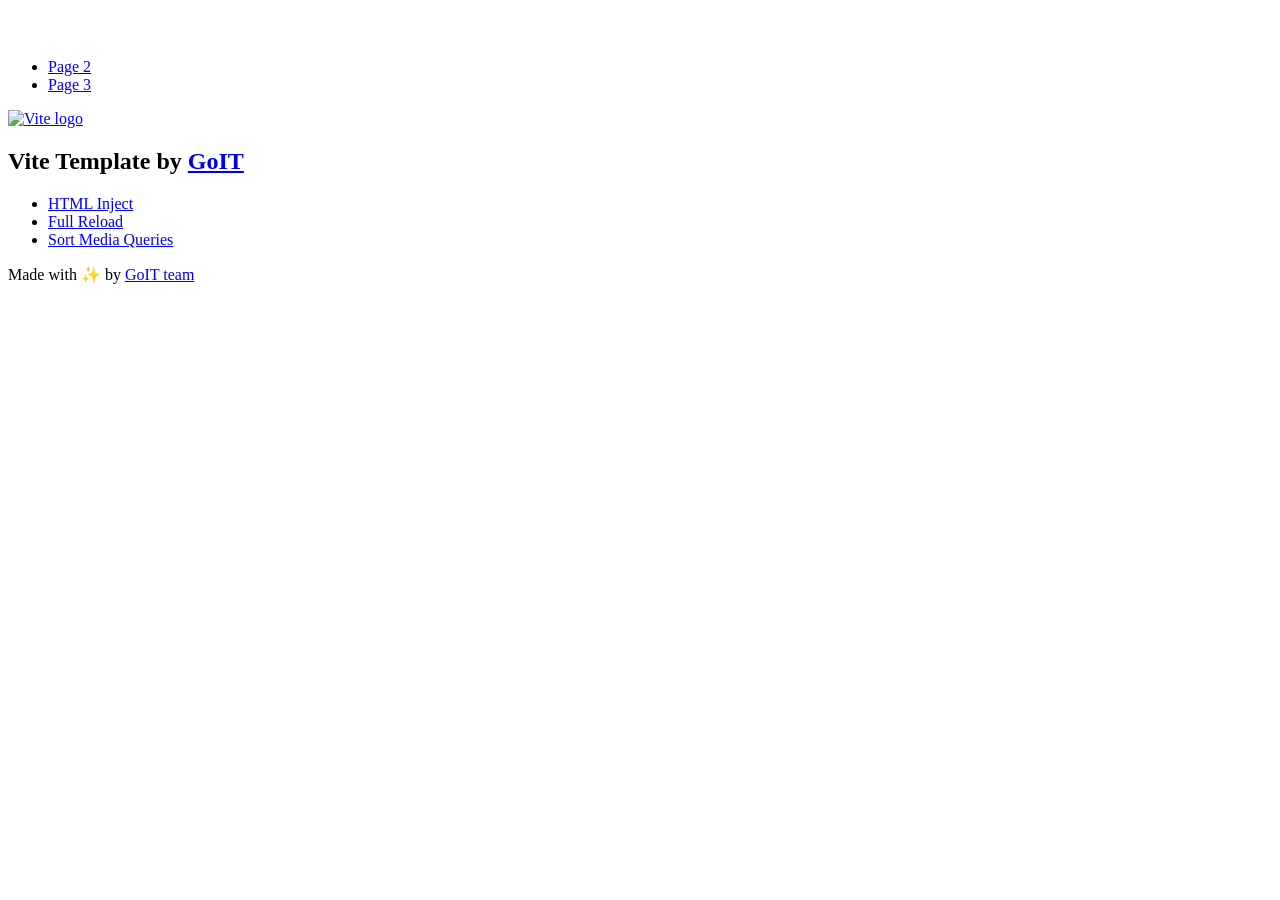
==== index.html @ 0ad05675 "Deploying to gh-pages from @ kwinto7/goit-js-hw-11@9bd104318e17f42b44902b6c83a55f679acb86c0 🚀" ====
<!DOCTYPE html>
<html lang="en">
  <head>
    <meta charset="UTF-8" />
    <link rel="icon" type="image/svg+xml" href="/vanilla-app-template/favicon.svg" />
    <meta name="viewport" content="width=device-width, initial-scale=1.0" />
    <title>Vanilla App Template</title>
    <script type="module" crossorigin src="/vanilla-app-template/index.js"></script>
    <link rel="stylesheet" crossorigin href="/vanilla-app-template/assets/styles-DvPDDfy5.css">
  </head>
  <body>
    <header class="header">
  <div class="container">
    <nav class="nav">
      <a class="nav-logo" href="./index.html" aria-label="Site logo">
        <svg class="nav-logo-icon" width="100" height="30">
          <use href="/vanilla-app-template/assets/sprite-E8vg0sBb.svg#logo"></use>
        </svg>
      </a>
      <ul class="nav-list">
        <li class="nav-item">
          <a class="nav-link {=$highlight-act}" href="./page-2.html">Page 2</a>
        </li>
        <li class="nav-item">
          <a class="nav-link {=$highlight-curr}" href="./page-3.html">Page 3</a>
        </li>
      </ul>
    </nav>
  </div>
</header>


    <main>
      <!-- Loads the specified .html file -->
      <section class="vite-promo">
  <div class="container">
    <div class="vite-promo-thumb">
      <a
        class="vite-promo-link"
        href="https://vitejs.dev/"
        target="_blank"
        rel="noopener noreferrer"
        aria-label="Link to Vite official website"
        title="Vite.js  build tool"
      >
        <!-- Path to images as from index.html file -->
        <img
          class="pic"
          src="/vanilla-app-template/assets/vite-logo-9o_aqrTe.png"
          alt="Vite logo"
          width="640"
          height="640"
        />
      </a>
    </div>
    <h1 class="main-title">
      <span class="main-title-gradient">Vite</span>
      Template by
      <a
        class="main-title-link"
        href="https://github.com/goitacademy/vanilla-app-template"
        target="_blank"
        rel="noopener noreferrer"
      >
        GoIT
      </a>
    </h1>
  </div>
</section>

      <article class="badges">
  <div class="container">
    <ul class="badges-list">
      <li class="badges-item">
        <a
          class="badges-link"
          href="https://www.npmjs.com/package/vite-plugin-html-inject"
          target="_blank"
          rel="noopener noreferrer"
        >
          HTML Inject
        </a>
      </li>
      <li class="badges-item">
        <a
          class="badges-link"
          href="https://www.npmjs.com/package/vite-plugin-full-reload"
          target="_blank"
          rel="noopener noreferrer"
        >
          Full Reload
        </a>
      </li>
      <li class="badges-item">
        <a
          class="badges-link"
          href="https://www.npmjs.com/package/postcss-sort-media-queries"
          target="_blank"
          rel="noopener noreferrer"
        >
          Sort Media Queries
        </a>
      </li>
    </ul>
  </div>
</article>

    </main>

    <footer class="footer">
  <div class="container">
    <p class="footer-desc">
      Made with ✨ by
      <a
        class="footer-link"
        href="https://goit.global/ua/"
        target="_blank"
        rel="noopener noreferrer"
      >
        GoIT team
      </a>
    </p>
  </div>
</footer>


  </body>
</html>
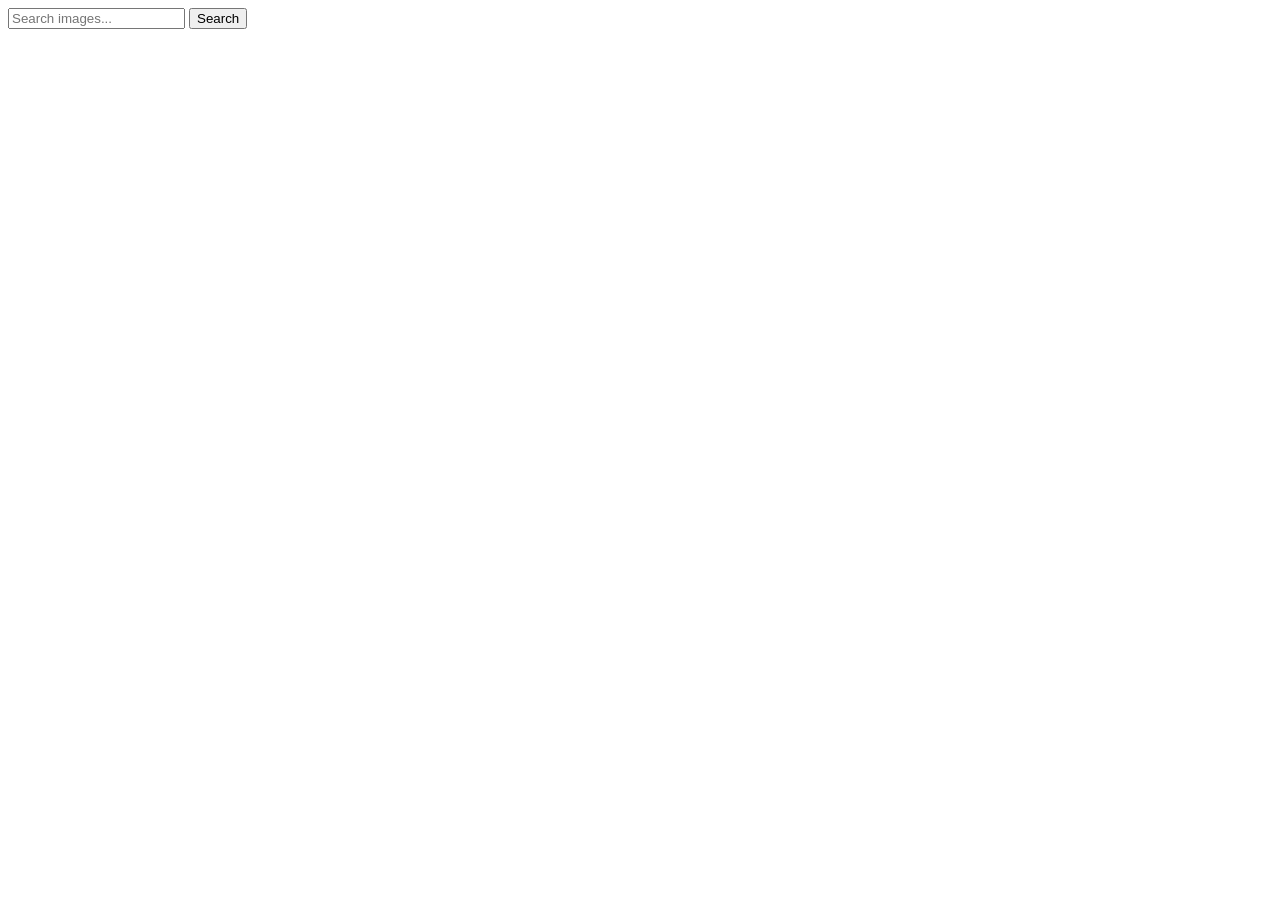
==== commit 84a7f3e7: "Deploying to gh-pages from @ kwinto7/goit-js-hw-11@1e14a7a35780877eb77512208133431b56f48108 🚀" ====
--- a/index.html
+++ b/index.html
@@ -2,127 +2,29 @@
 <html lang="en">
   <head>
     <meta charset="UTF-8" />
-    <link rel="icon" type="image/svg+xml" href="/vanilla-app-template/favicon.svg" />
+    <link rel="icon" type="image/svg+xml" href="/favicon.svg" />
     <meta name="viewport" content="width=device-width, initial-scale=1.0" />
     <title>Vanilla App Template</title>
-    <script type="module" crossorigin src="/vanilla-app-template/index.js"></script>
-    <link rel="stylesheet" crossorigin href="/vanilla-app-template/assets/styles-DvPDDfy5.css">
+    <script type="module" crossorigin src="/goit-js-hw-11/index.js"></script>
+    <link rel="modulepreload" crossorigin href="/goit-js-hw-11/assets/vendor-D8_O3--j.js">
+    <link rel="stylesheet" crossorigin href="/goit-js-hw-11/assets/vendor-DumFYO8Z.css">
+    <link rel="stylesheet" crossorigin href="/goit-js-hw-11/assets/index-D8Btx21I.css">
   </head>
   <body>
-    <header class="header">
-  <div class="container">
-    <nav class="nav">
-      <a class="nav-logo" href="./index.html" aria-label="Site logo">
-        <svg class="nav-logo-icon" width="100" height="30">
-          <use href="/vanilla-app-template/assets/sprite-E8vg0sBb.svg#logo"></use>
-        </svg>
-      </a>
-      <ul class="nav-list">
-        <li class="nav-item">
-          <a class="nav-link {=$highlight-act}" href="./page-2.html">Page 2</a>
-        </li>
-        <li class="nav-item">
-          <a class="nav-link {=$highlight-curr}" href="./page-3.html">Page 3</a>
-        </li>
-      </ul>
-    </nav>
-  </div>
-</header>
-
-
     <main>
-      <!-- Loads the specified .html file -->
-      <section class="vite-promo">
-  <div class="container">
-    <div class="vite-promo-thumb">
-      <a
-        class="vite-promo-link"
-        href="https://vitejs.dev/"
-        target="_blank"
-        rel="noopener noreferrer"
-        aria-label="Link to Vite official website"
-        title="Vite.js  build tool"
-      >
-        <!-- Path to images as from index.html file -->
-        <img
-          class="pic"
-          src="/vanilla-app-template/assets/vite-logo-9o_aqrTe.png"
-          alt="Vite logo"
-          width="640"
-          height="640"
-        />
-      </a>
-    </div>
-    <h1 class="main-title">
-      <span class="main-title-gradient">Vite</span>
-      Template by
-      <a
-        class="main-title-link"
-        href="https://github.com/goitacademy/vanilla-app-template"
-        target="_blank"
-        rel="noopener noreferrer"
-      >
-        GoIT
-      </a>
-    </h1>
-  </div>
-</section>
-
-      <article class="badges">
-  <div class="container">
-    <ul class="badges-list">
-      <li class="badges-item">
-        <a
-          class="badges-link"
-          href="https://www.npmjs.com/package/vite-plugin-html-inject"
-          target="_blank"
-          rel="noopener noreferrer"
-        >
-          HTML Inject
-        </a>
-      </li>
-      <li class="badges-item">
-        <a
-          class="badges-link"
-          href="https://www.npmjs.com/package/vite-plugin-full-reload"
-          target="_blank"
-          rel="noopener noreferrer"
-        >
-          Full Reload
-        </a>
-      </li>
-      <li class="badges-item">
-        <a
-          class="badges-link"
-          href="https://www.npmjs.com/package/postcss-sort-media-queries"
-          target="_blank"
-          rel="noopener noreferrer"
-        >
-          Sort Media Queries
-        </a>
-      </li>
-    </ul>
-  </div>
-</article>
-
+      <form class="form">
+        <label>
+          <input
+            type="text"
+            name="searchText"
+            placeholder="Search images..."
+            required
+          />
+        </label>
+        <button type="submit">Search</button>
+      </form>
+      <ul class="gallery"></ul>
     </main>
-
-    <footer class="footer">
-  <div class="container">
-    <p class="footer-desc">
-      Made with ✨ by
-      <a
-        class="footer-link"
-        href="https://goit.global/ua/"
-        target="_blank"
-        rel="noopener noreferrer"
-      >
-        GoIT team
-      </a>
-    </p>
-  </div>
-</footer>
-
 
   </body>
 </html>
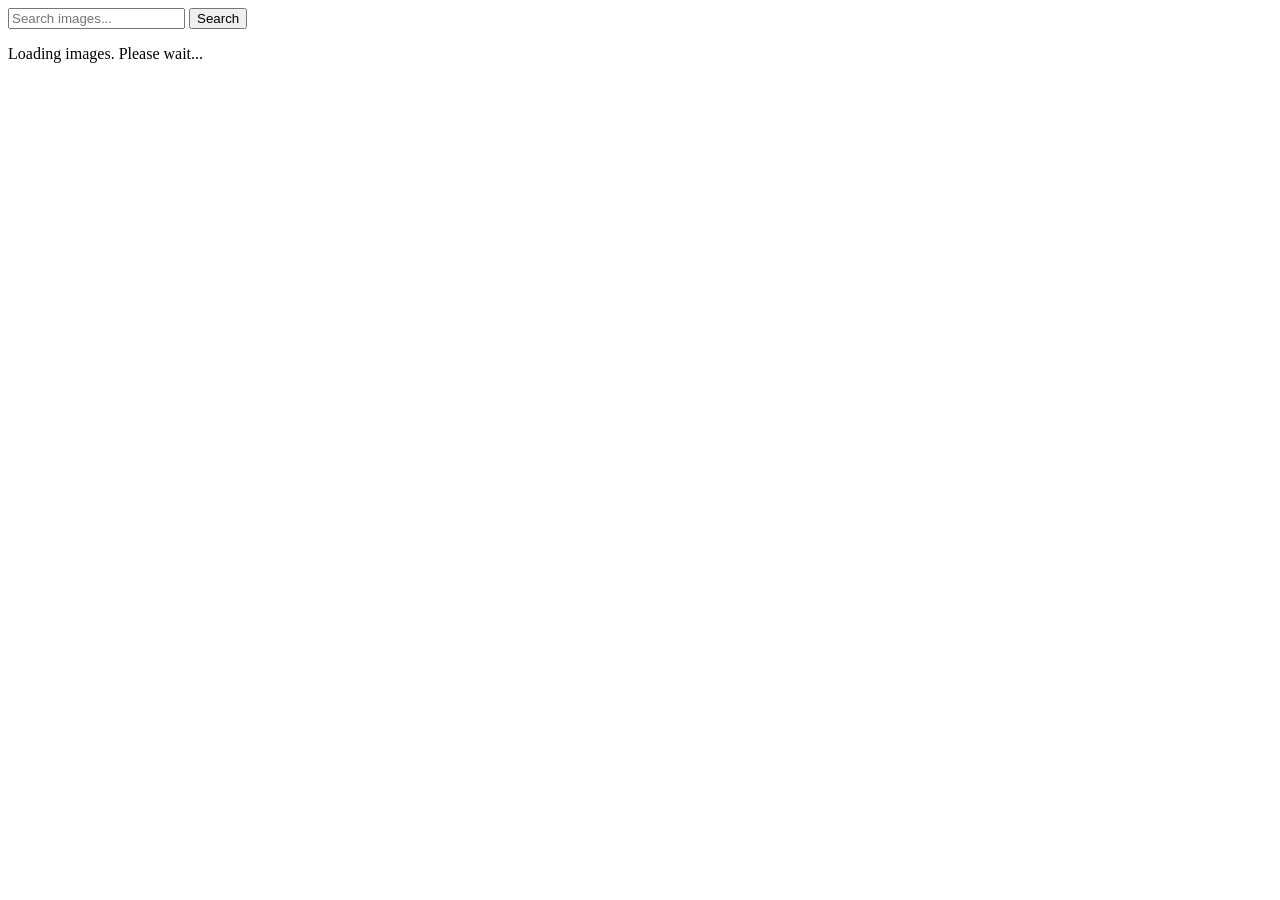
==== commit 7919c629: "Deploying to gh-pages from @ kwinto7/goit-js-hw-11@6f1a7d393bd8b65933fda5a2c206d67cb11e7fa9 🚀" ====
--- a/index.html
+++ b/index.html
@@ -6,9 +6,9 @@
     <meta name="viewport" content="width=device-width, initial-scale=1.0" />
     <title>Vanilla App Template</title>
     <script type="module" crossorigin src="/goit-js-hw-11/index.js"></script>
-    <link rel="modulepreload" crossorigin href="/goit-js-hw-11/assets/vendor-D8_O3--j.js">
-    <link rel="stylesheet" crossorigin href="/goit-js-hw-11/assets/vendor-DumFYO8Z.css">
-    <link rel="stylesheet" crossorigin href="/goit-js-hw-11/assets/index-D8Btx21I.css">
+    <link rel="modulepreload" crossorigin href="/goit-js-hw-11/assets/vendor-BhSeNu3C.js">
+    <link rel="stylesheet" crossorigin href="/goit-js-hw-11/assets/vendor-Dr4k8ETB.css">
+    <link rel="stylesheet" crossorigin href="/goit-js-hw-11/assets/index-VVNuGyRr.css">
   </head>
   <body>
     <main>
@@ -24,6 +24,7 @@
         <button type="submit">Search</button>
       </form>
       <ul class="gallery"></ul>
+      <span class="loader hidden">Loading images. Please wait...</span>
     </main>
 
   </body>
